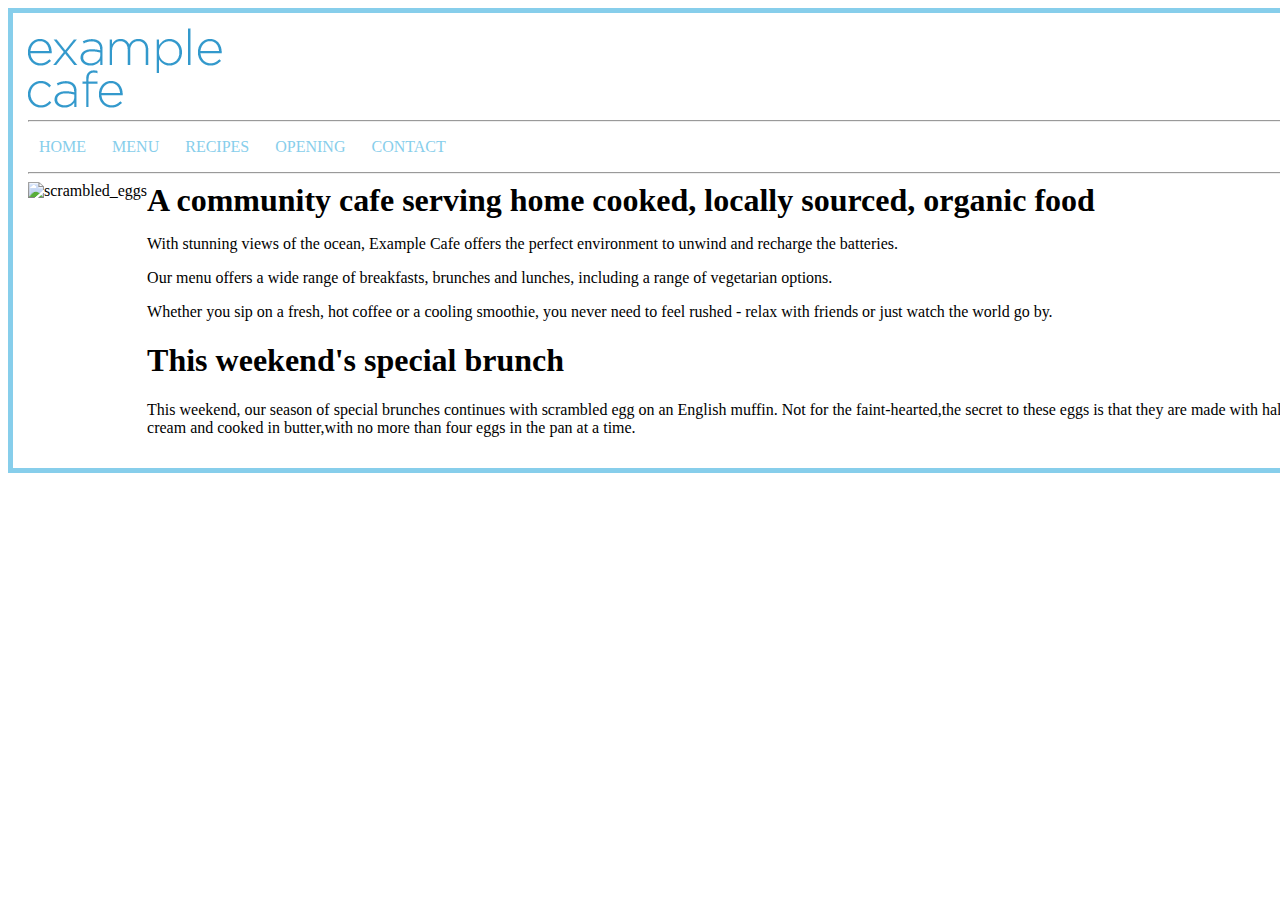
==== index.html @ 5250cd26 "File updated" ====
<!DOCTYPE html>
<html lang="en" dir="ltr">
  <head>
    <meta charset="utf-8">
    <title>Example Cafe</title>
    <link rel="stylesheet" type="text/css" href="style.css">
  </head>
  <body>

    <header>
<img  src="ImagesForWebPage\ec.png" alt="logo">
</header>

    <hr>
    <ul>
      <li><a href="#">HOME</a></li>
        <li> <a href="Menu.html">MENU</a></li>
         <li><a href="Recipies.html">RECIPES</a></li>
        <li><a href="Opening.html">OPENING</a></li>
      <li><a href="Contact.html">CONTACT</a></li>
    </ul>
      <hr>

      <img  class="cl1"src="C:\Users\dy794\Documents\WebAssignment1\ImagesForWebPage\img2.jpg" alt="scrambled_eggs" align="left">

     <b><font size="6"> A community cafe serving home cooked, locally sourced, organic food</font></b>
      <p>With stunning views of the ocean, Example Cafe offers the perfect environment to unwind and recharge the batteries.
        <p>        Our menu offers a wide range of breakfasts, brunches and lunches, including a range of vegetarian options.
          </p>
          <p>        Whether you sip on a fresh, hot coffee or a cooling smoothie, you never need to feel rushed - relax with friends or just watch the world go by.
        </p>
        <h1>This weekend's special brunch</h1>
        <p>This weekend, our season of special brunches continues with scrambled egg on an English muffin.
          Not for the faint-hearted,the secret to these eggs is that they are made with half cream and cooked in butter,with no more than four eggs in the pan at a time.
        </p>

  </body>
</html>
---- style.css ----
body{
    border: 5px solid skyblue;
    padding: 15px;
    width: 100%;
    height: 100%;


}
.cl1{
    height: 350px;
    widows: 350px;

}

ul{
    padding: 0%;
}

ul li{
    display: inline;
    padding: 0%;

}
ul li a{
    text-decoration: none;
    color: skyblue;
    padding: 5px;
    margin: 5px;
    border: 1px solid transparent;
    transition: 0.6s ease;
}
 a:active{
    color:red;
}

 a:visited:{
    color: purple;

}

 a:hover{
    background-color :grey;
}
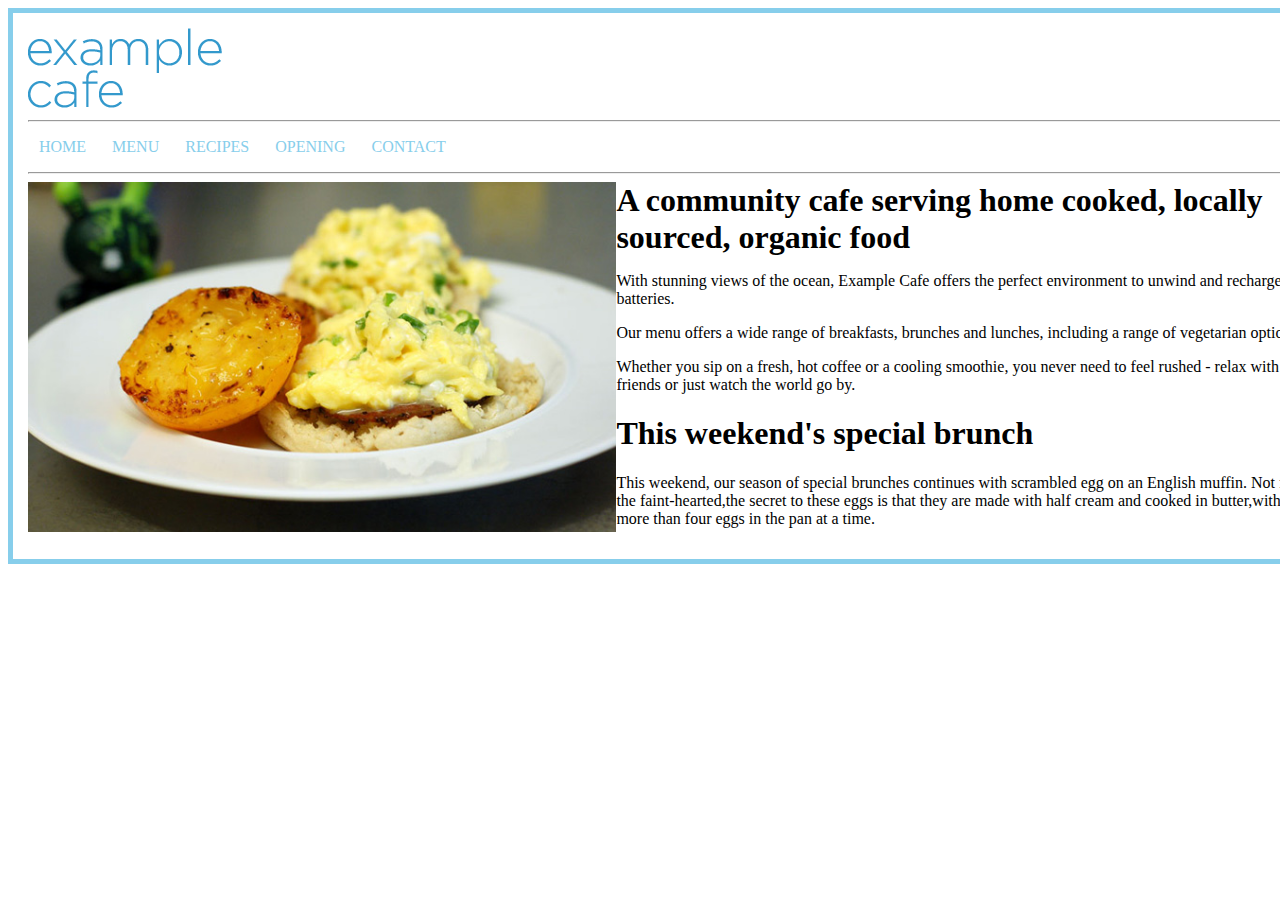
==== commit 9d6c358e: "File updated" ====
--- a/index.html
+++ b/index.html
@@ -21,7 +21,7 @@
     </ul>
       <hr>
 
-      <img  class="cl1"src="C:\Users\dy794\Documents\WebAssignment1\ImagesForWebPage\img2.jpg" alt="scrambled_eggs" align="left">
+      <img  class="cl1"src="ImagesForWebPage\img2.jpg" alt="scrambled_eggs" align="left">
 
      <b><font size="6"> A community cafe serving home cooked, locally sourced, organic food</font></b>
       <p>With stunning views of the ocean, Example Cafe offers the perfect environment to unwind and recharge the batteries.
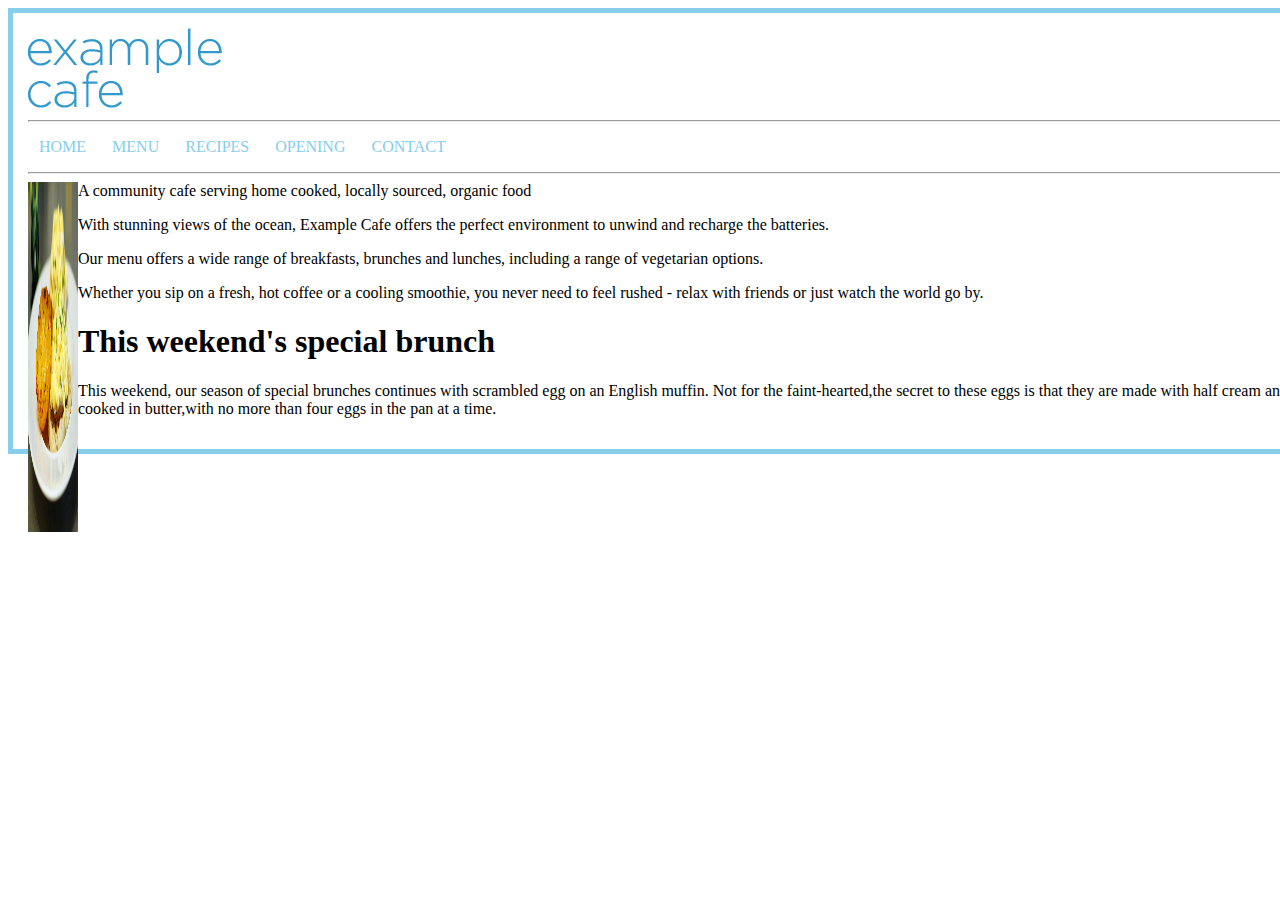
==== commit 235379af: "Update index.html" ====
--- a/index.html
+++ b/index.html
@@ -21,7 +21,7 @@
     </ul>
       <hr>
 
-      <img  class="cl1"src="ImagesForWebPage\img2.jpg" alt="scrambled_eggs" align="left">
+      <img  class="cl1"src="ImagesForWebPage\img2.jpg" alt="scrambled_eggs" align="left" height="50px" width="50px>
 
      <b><font size="6"> A community cafe serving home cooked, locally sourced, organic food</font></b>
       <p>With stunning views of the ocean, Example Cafe offers the perfect environment to unwind and recharge the batteries.
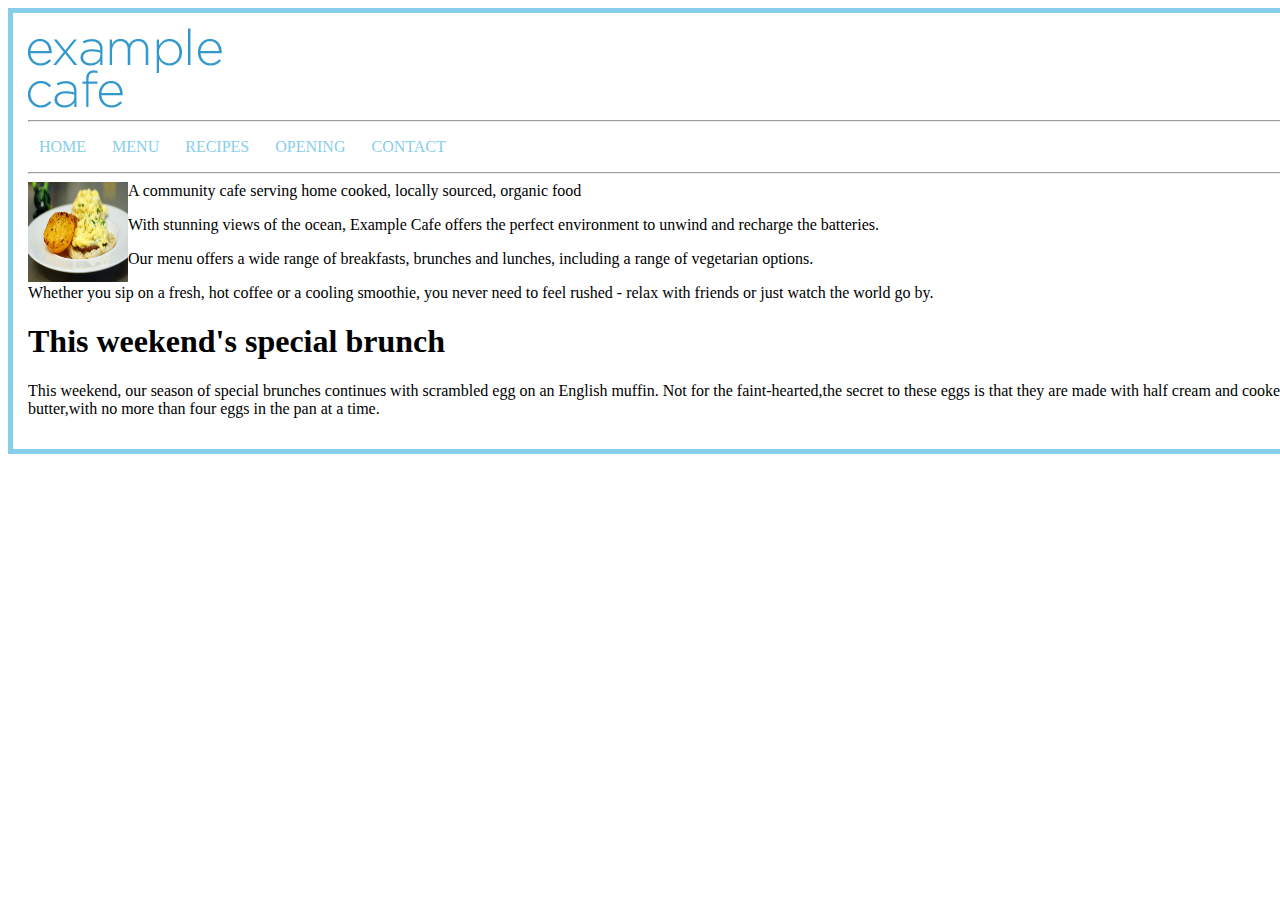
==== commit a688881a: "Update index.html" ====
--- a/index.html
+++ b/index.html
@@ -21,7 +21,7 @@
     </ul>
       <hr>
 
-      <img  class="cl1"src="ImagesForWebPage\img2.jpg" alt="scrambled_eggs" align="left" height="50px" width="50px>
+      <img  class="cl1"src="ImagesForWebPage\img2.jpg" alt="scrambled_eggs" align="left" height="100px" width="100px>
 
      <b><font size="6"> A community cafe serving home cooked, locally sourced, organic food</font></b>
       <p>With stunning views of the ocean, Example Cafe offers the perfect environment to unwind and recharge the batteries.
--- a/style.css
+++ b/style.css
@@ -5,11 +5,6 @@
     width: 100%;
     height: 100%;
 
-
-}
-.cl1{
-    height: 350px;
-    widows: 350px;
 
 }
 
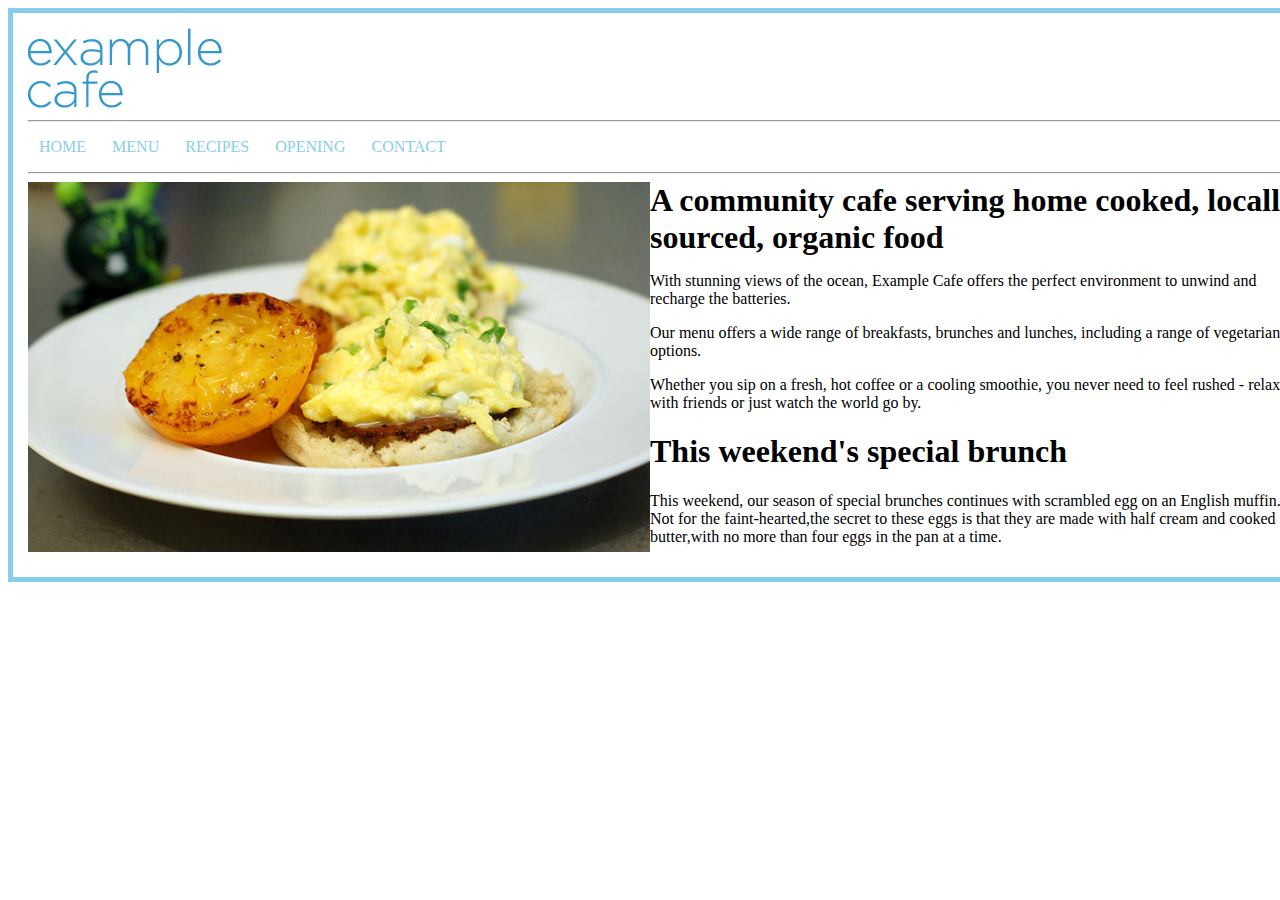
==== commit 9f3e362e: "Update index.html" ====
--- a/index.html
+++ b/index.html
@@ -21,7 +21,7 @@
     </ul>
       <hr>
 
-      <img  class="cl1"src="ImagesForWebPage\img2.jpg" alt="scrambled_eggs" align="left" height="100px" width="100px>
+      <img  class="cl1"src="ImagesForWebPage\img2.jpg" alt="scrambled_eggs" align="left" >
 
      <b><font size="6"> A community cafe serving home cooked, locally sourced, organic food</font></b>
       <p>With stunning views of the ocean, Example Cafe offers the perfect environment to unwind and recharge the batteries.
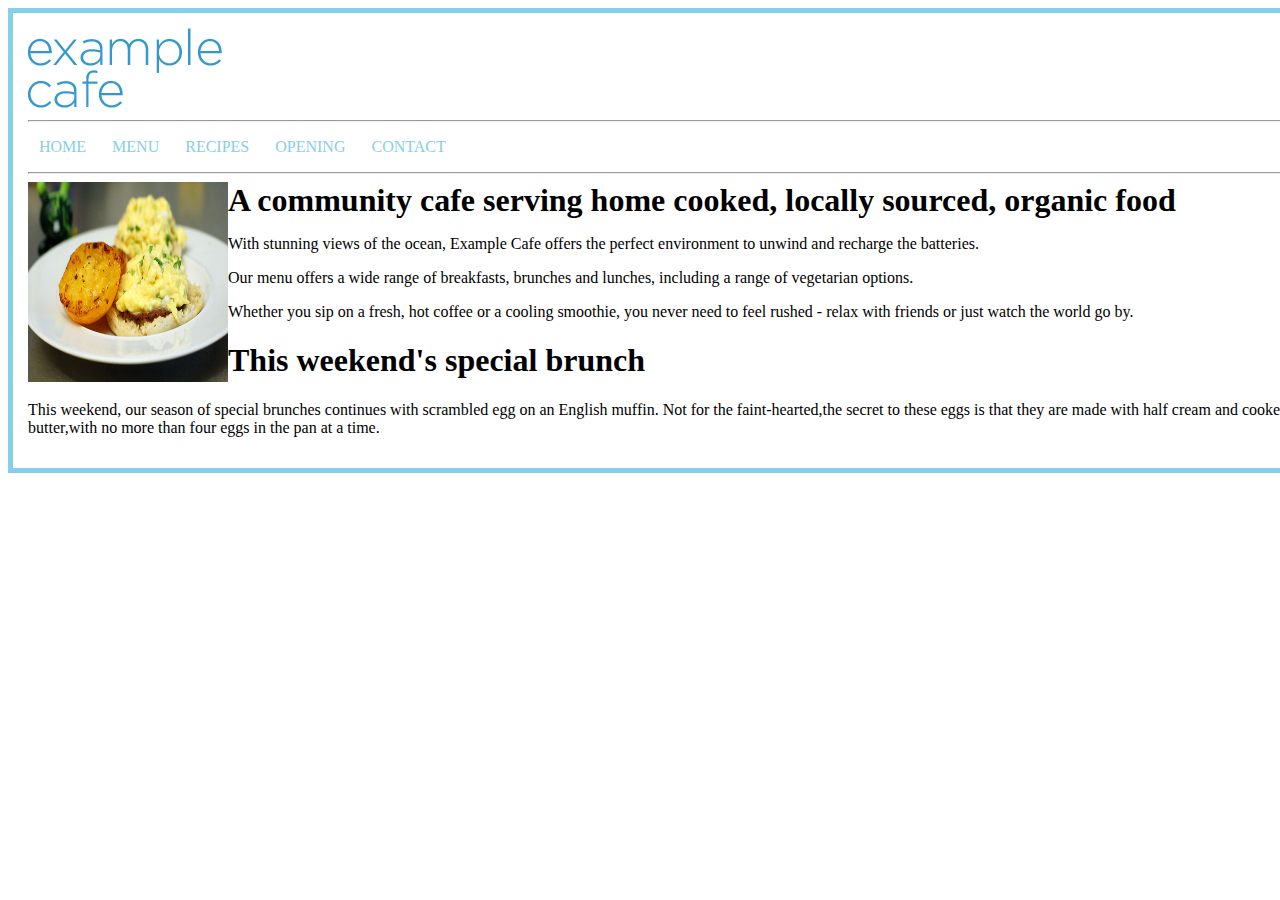
==== commit 9e1f3b98: "file updated" ====
--- a/index.html
+++ b/index.html
@@ -21,7 +21,7 @@
     </ul>
       <hr>
 
-      <img  class="cl1"src="ImagesForWebPage\img2.jpg" alt="scrambled_eggs" align="left" >
+      <img  class="cl1"src="ImagesForWebPage\p1.jpg" alt="scrambled_eggs" align="left">
 
      <b><font size="6"> A community cafe serving home cooked, locally sourced, organic food</font></b>
       <p>With stunning views of the ocean, Example Cafe offers the perfect environment to unwind and recharge the batteries.
--- a/style.css
+++ b/style.css
@@ -6,6 +6,10 @@
     height: 100%;
 
 
+}
+.cl1{
+    height:200px;
+    width:200px;
 }
 
 ul{
